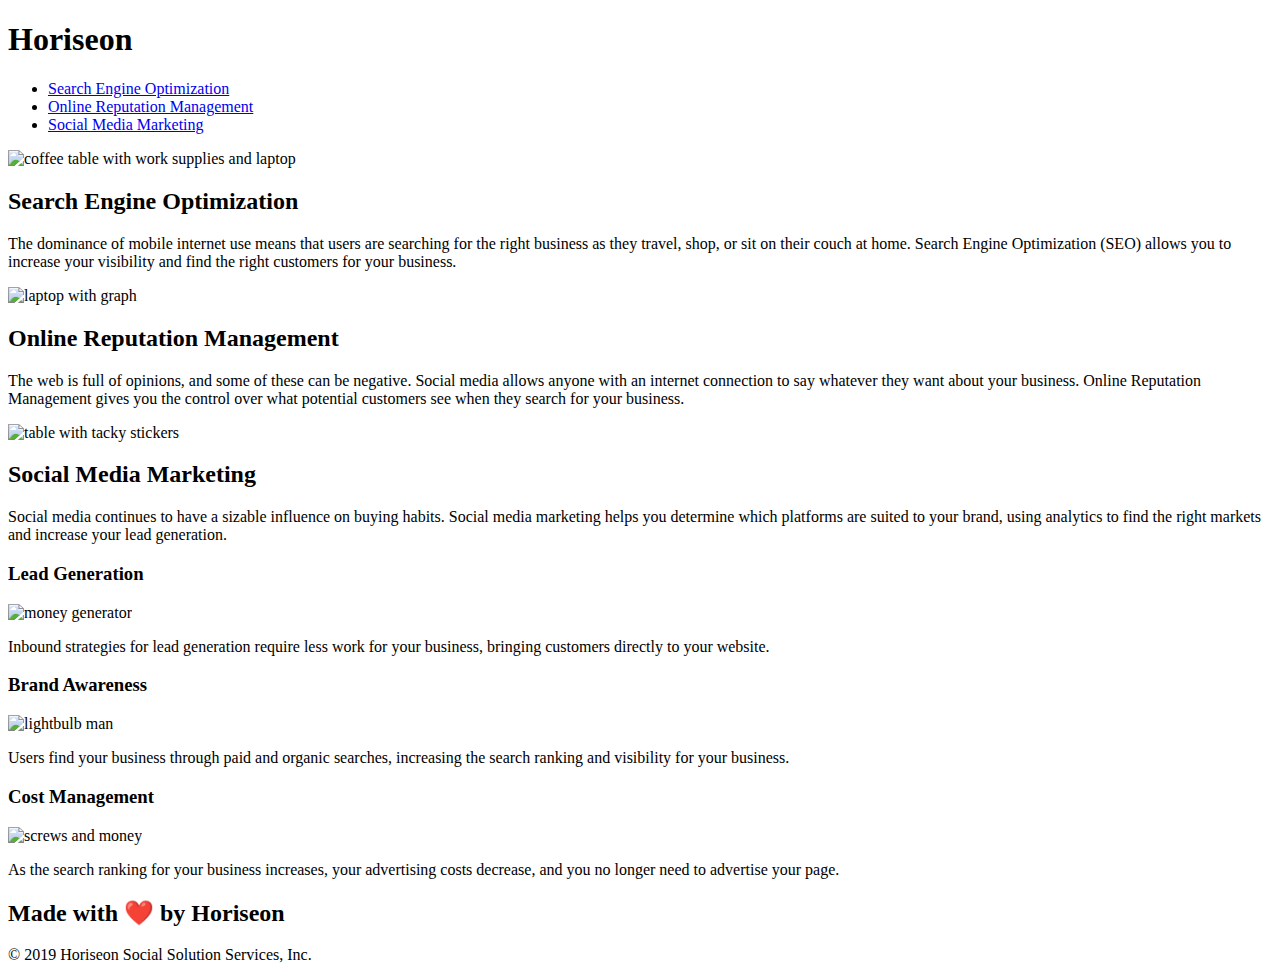
==== index.html @ 834a3fd5 "pulled index.html out of Develop folder" ====
<!DOCTYPE html>
<html lang="en-us">

<head>
    <meta charset="UTF-8" />
    <link rel="stylesheet" href="./assets/css/style.css">
    <title>website</title>
</head>

<body>
    <header class="header">
        <h1>Hori<span class="seo">seo</span>n</h1>
        <nav>
            <ul>
                <li>
                    <a href="#search-engine-optimization">Search Engine Optimization</a>
                </li>
                <li>
                    <a href="#online-reputation-management">Online Reputation Management</a>
                </li>
                <li>
                    <a href="#social-media-marketing">Social Media Marketing</a>
                </li>
            </ul>
        </nav>
    </header>
    <div class="hero"></div>
    <main class="content">
        <section class="search-engine-optimization">
            <img src="./assets/images/search-engine-optimization.jpg" alt="coffee table with work supplies and laptop"class="float-left" />
            <h2>Search Engine Optimization</h2>
            <p>
                The dominance of mobile internet use means that users are searching for the right business as they travel, shop, or sit on their couch at home. Search Engine Optimization (SEO) allows you to increase your visibility and find the right customers for your business.
            </p>
        </section>
        <section id="online-reputation-management" class="online-reputation-management">
            <img src="./assets/images/online-reputation-management.jpg" alt="laptop with graph" class="float-right" />
            <h2>Online Reputation Management</h2>
            <p>
                The web is full of opinions, and some of these can be negative. Social media allows anyone with an internet connection to say whatever they want about your business. Online Reputation Management gives you the control over what potential customers see when they search for your business.
            </p>
        </section>
        <section id="social-media-marketing" class="social-media-marketing">
            <img src="./assets/images/social-media-marketing.jpg" alt="table with tacky stickers" class="float-left" />
            <h2>Social Media Marketing</h2>
            <p>
                Social media continues to have a sizable influence on buying habits. Social media marketing helps you determine which platforms are suited to your brand, using analytics to find the right markets and increase your lead generation.
            </p>
        </section>
    </main>
    <aside class="benefits">
        <section class="benefit-lead">
            <h3>Lead Generation</h3>
            <img src="./assets/images/lead-generation.png" alt="money generator" />
            <p>
                Inbound strategies for lead generation require less work for your business, bringing customers directly to your website.
            </p>
        </section>
        <section class="benefit-brand">
            <h3>Brand Awareness</h3>
            <img src="./assets/images/brand-awareness.png" alt="lightbulb man"/>
            <p>
                Users find your business through paid and organic searches, increasing the search ranking and visibility for your business.
            </p>
        </section>
        <section class="benefit-cost">
            <h3>Cost Management</h3>
            <img src="./assets/images/cost-management.png" alt="screws and money" />
            <p>
                As the search ranking for your business increases, your advertising costs decrease, and you no longer need to advertise your page.
            </p>
        </section>
    </aside>
    <footer class="footer">
        <h2>Made with ❤️️ by Horiseon</h2>
        <p>
            &copy; 2019 Horiseon Social Solution Services, Inc.
        </p>
    </footer>
</body>

</html>
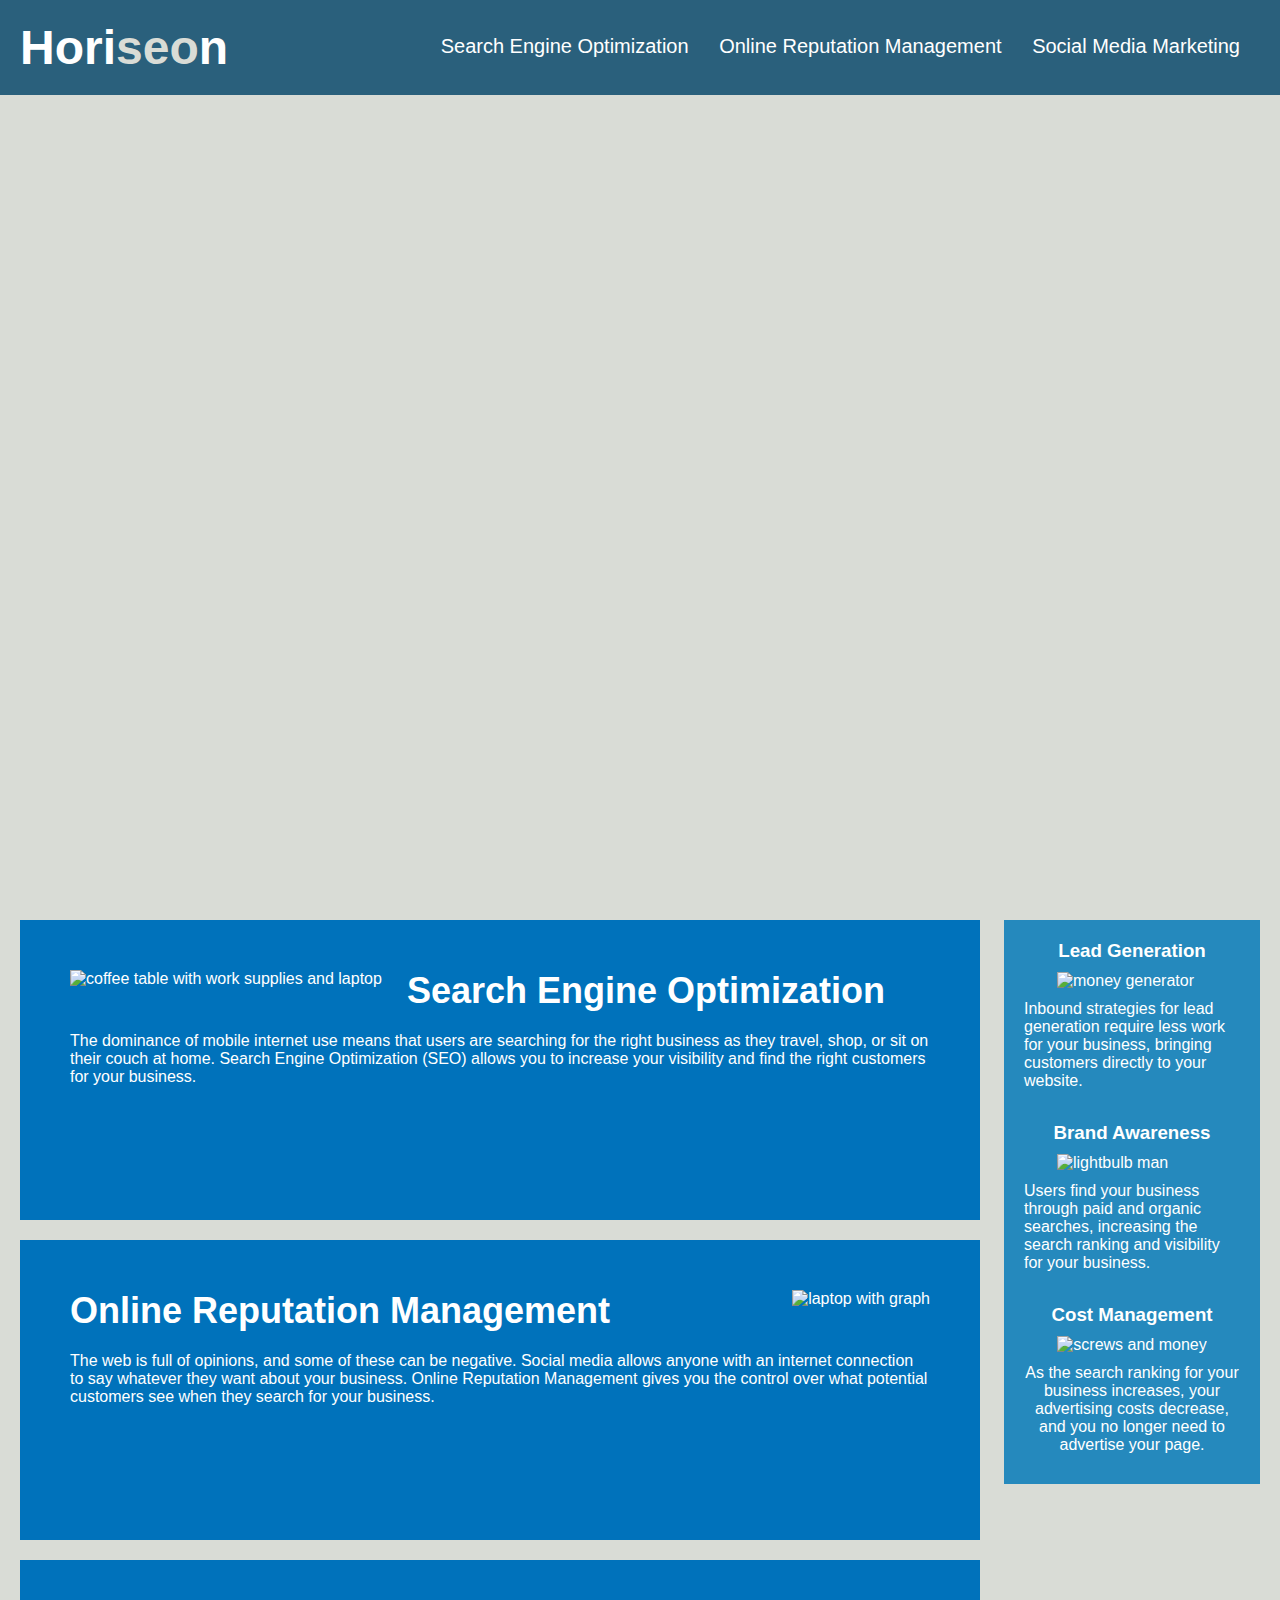
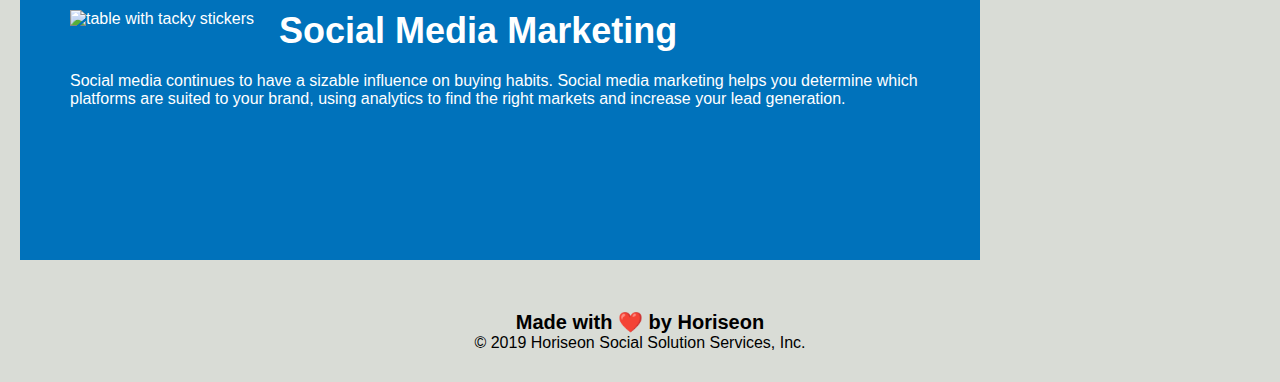
==== commit 7b09ef29: "change style.css link in html" ====
--- a/index.html
+++ b/index.html
@@ -3,7 +3,7 @@
 
 <head>
     <meta charset="UTF-8" />
-    <link rel="stylesheet" href="./assets/css/style.css">
+    <link rel="stylesheet" href="./Assets/css/style.css">
     <title>website</title>
 </head>
 
--- a/Assets/css/style.css
+++ b/Assets/css/style.css
@@ -0,0 +1,132 @@
+* {
+    box-sizing: border-box;
+    padding: 0;
+    margin: 0;
+}
+
+body {
+    background-color: #d9dcd6;
+}
+
+.header {
+    padding: 20px;
+    font-family: 'Trebuchet MS', 'Lucida Sans Unicode', 'Lucida Grande', 'Lucida Sans', Arial, sans-serif;
+    background-color: #2a607c;
+    color: #ffffff;
+}
+
+.header h1 {
+    display: inline-block;
+    font-size: 48px;
+}
+
+.header h1 .seo {
+    color: #d9dcd6;
+}
+
+.header nav {
+    padding-top: 15px;
+    margin-right: 20px;
+    float: right;
+    font-family: 'Gill Sans', 'Gill Sans MT', Calibri, 'Trebuchet MS', sans-serif;
+    font-size: 20px;
+}
+
+.header nav ul {
+    list-style-type: none;
+}
+
+.header nav ul li {
+    display: inline-block;
+    margin-left: 25px;
+}
+
+a {
+    color: #ffffff;
+    text-decoration: none;
+}
+
+p {
+    font-size: 16px;
+}
+
+.hero {
+    height: 800px;
+    width: 100%;
+    margin-bottom: 25px;
+    background-image: url("../images/digital-marketing-meeting.jpg");
+    background-size: cover;
+    background-position: center;
+}
+
+.float-left {
+    float: left;
+    margin-right: 25px;
+}
+
+.float-right {
+    float: right;
+    margin-left: 25px;
+}
+
+.content {
+    width: 75%;
+    display: inline-block;
+    margin-left: 20px;
+}
+
+.benefits {
+    margin-right: 20px;
+    padding: 20px;
+    clear: both;
+    float: right;
+    width: 20%;
+    height: 100%;
+    font-family: 'Gill Sans', 'Gill Sans MT', Calibri, 'Trebuchet MS', sans-serif;
+    background-color: #2589bd;
+}
+
+.benefit-lead, .benefit-brand, .benefit-cost {
+    margin-bottom: 32px;
+    color: #ffffff;
+}
+
+.benefit-lead h3, .benefit-brand h3, .benefit-cost {
+    margin-bottom: 10px;
+    text-align: center;
+}
+
+.benefit-lead img, .benefit-brand img, .benefit-cost img {
+    display: block;
+    margin: 10px auto;
+    max-width: 150px;
+}
+
+.online-reputation-management, .social-media-marketing, .search-engine-optimization {
+    margin-bottom: 20px;
+    padding: 50px;
+    height: 300px;
+    font-family: 'Gill Sans', 'Gill Sans MT', Calibri, 'Trebuchet MS', sans-serif;
+    background-color: #0072bb;
+    color: #ffffff;
+}
+
+.search-engine-optimization img, .online-reputation-management img, .social-media-marketing img {
+    max-height: 200px;
+}
+
+.search-engine-optimization h2, .online-reputation-management h2, .social-media-marketing h2 {
+    margin-bottom: 20px;
+    font-size: 36px;
+
+}
+.footer {
+    padding: 30px;
+    clear: both;
+    font-family: 'Trebuchet MS', 'Lucida Sans Unicode', 'Lucida Grande', 'Lucida Sans', Arial, sans-serif;
+    text-align: center;
+}
+
+.footer h2 {
+    font-size: 20px;
+}
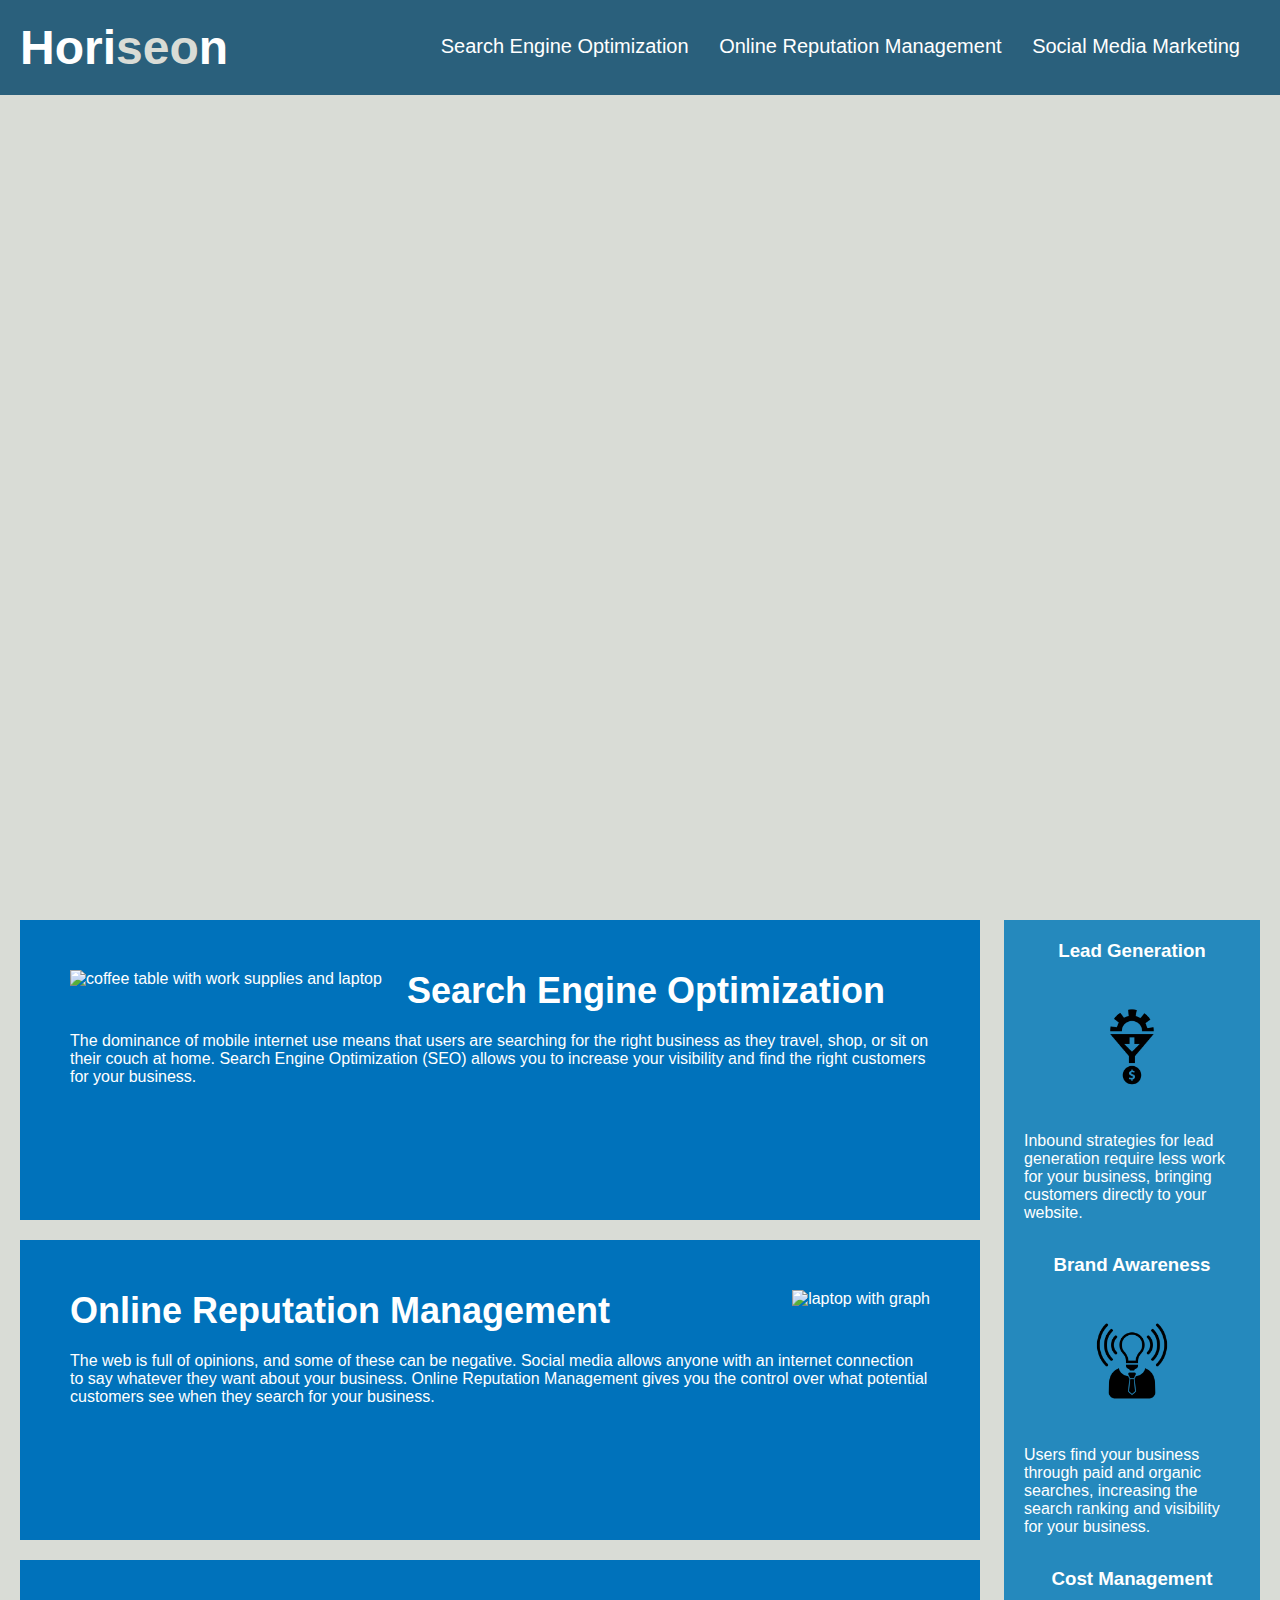
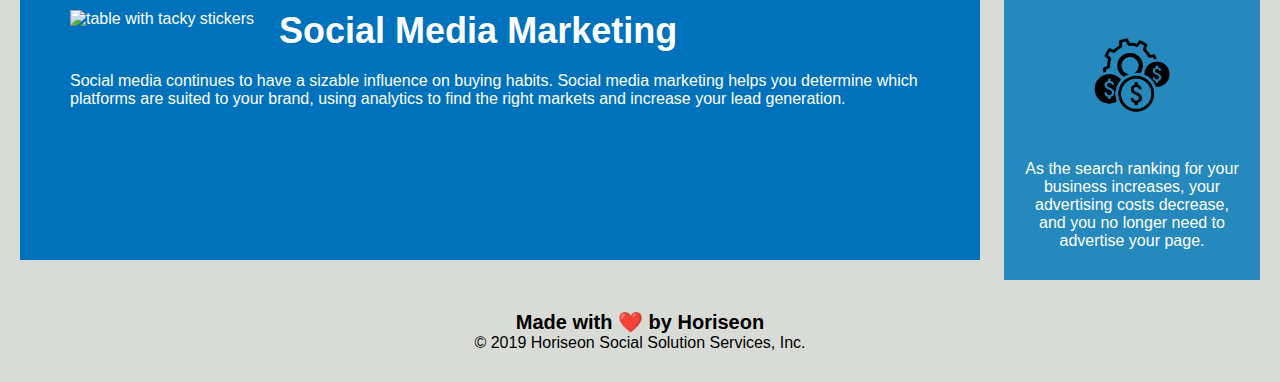
==== commit d3ca342f: "update links in index.html" ====
--- a/index.html
+++ b/index.html
@@ -13,13 +13,13 @@
         <nav>
             <ul>
                 <li>
-                    <a href="#search-engine-optimization">Search Engine Optimization</a>
+                    <a href="./Assets/images/search-engine-optimization.jpg">Search Engine Optimization</a>
                 </li>
                 <li>
-                    <a href="#online-reputation-management">Online Reputation Management</a>
+                    <a href="./Assets/images/online-reputation-management.jpg">Online Reputation Management</a>
                 </li>
                 <li>
-                    <a href="#social-media-marketing">Social Media Marketing</a>
+                    <a href="./Assets/images/social-media-marketing.jpg">Social Media Marketing</a>
                 </li>
             </ul>
         </nav>
@@ -27,21 +27,21 @@
     <div class="hero"></div>
     <main class="content">
         <section class="search-engine-optimization">
-            <img src="./assets/images/search-engine-optimization.jpg" alt="coffee table with work supplies and laptop"class="float-left" />
+            <img src="./Assets/images/search-engine-optimization.jpg" alt="coffee table with work supplies and laptop"class="float-left" />
             <h2>Search Engine Optimization</h2>
             <p>
                 The dominance of mobile internet use means that users are searching for the right business as they travel, shop, or sit on their couch at home. Search Engine Optimization (SEO) allows you to increase your visibility and find the right customers for your business.
             </p>
         </section>
         <section id="online-reputation-management" class="online-reputation-management">
-            <img src="./assets/images/online-reputation-management.jpg" alt="laptop with graph" class="float-right" />
+            <img src="./Assets/images/online-reputation-management.jpg" alt="laptop with graph" class="float-right" />
             <h2>Online Reputation Management</h2>
             <p>
                 The web is full of opinions, and some of these can be negative. Social media allows anyone with an internet connection to say whatever they want about your business. Online Reputation Management gives you the control over what potential customers see when they search for your business.
             </p>
         </section>
         <section id="social-media-marketing" class="social-media-marketing">
-            <img src="./assets/images/social-media-marketing.jpg" alt="table with tacky stickers" class="float-left" />
+            <img src="./Assets/images/social-media-marketing.jpg" alt="table with tacky stickers" class="float-left" />
             <h2>Social Media Marketing</h2>
             <p>
                 Social media continues to have a sizable influence on buying habits. Social media marketing helps you determine which platforms are suited to your brand, using analytics to find the right markets and increase your lead generation.
@@ -51,21 +51,21 @@
     <aside class="benefits">
         <section class="benefit-lead">
             <h3>Lead Generation</h3>
-            <img src="./assets/images/lead-generation.png" alt="money generator" />
+            <img src="./Assets/images/lead-generation.png" alt="money generator" />
             <p>
                 Inbound strategies for lead generation require less work for your business, bringing customers directly to your website.
             </p>
         </section>
         <section class="benefit-brand">
             <h3>Brand Awareness</h3>
-            <img src="./assets/images/brand-awareness.png" alt="lightbulb man"/>
+            <img src="./Assets/images/brand-awareness.png" alt="lightbulb man"/>
             <p>
                 Users find your business through paid and organic searches, increasing the search ranking and visibility for your business.
             </p>
         </section>
         <section class="benefit-cost">
             <h3>Cost Management</h3>
-            <img src="./assets/images/cost-management.png" alt="screws and money" />
+            <img src="./Assets/images/cost-management.png" alt="screws and money" />
             <p>
                 As the search ranking for your business increases, your advertising costs decrease, and you no longer need to advertise your page.
             </p>
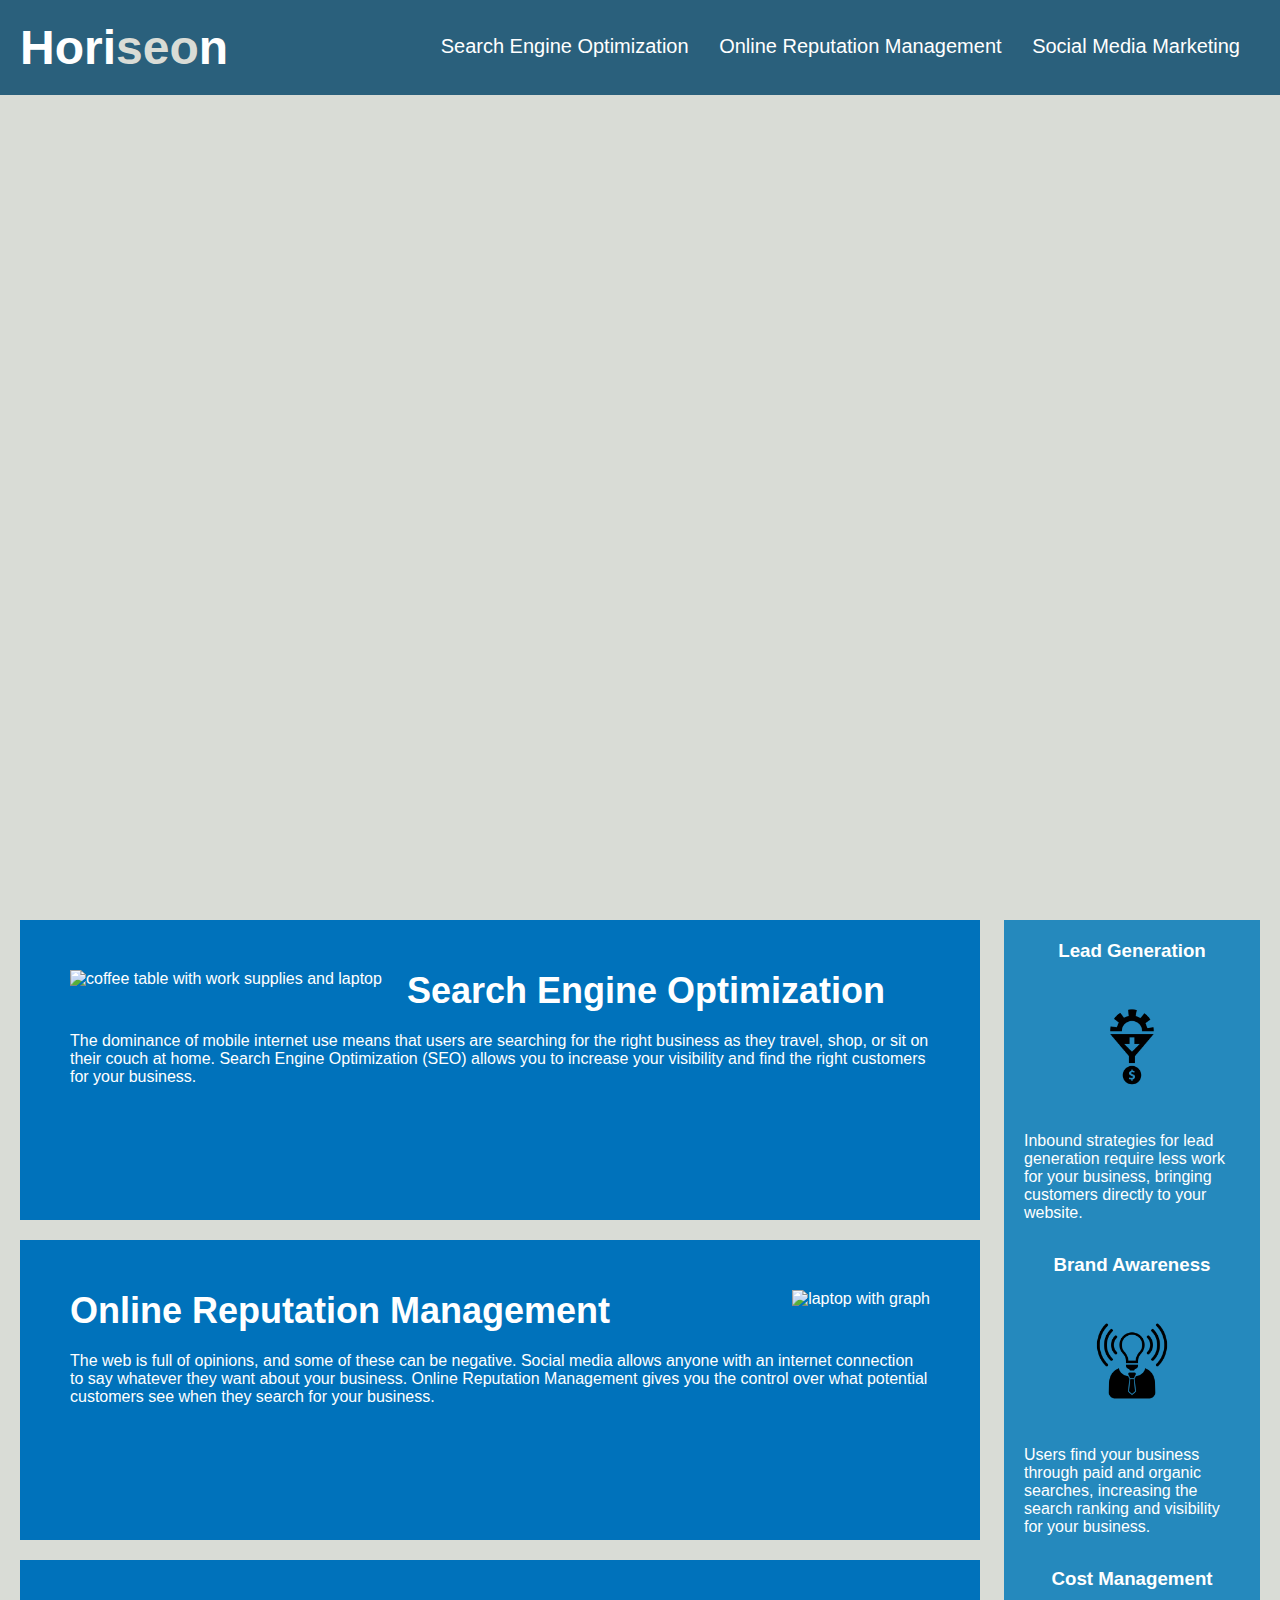
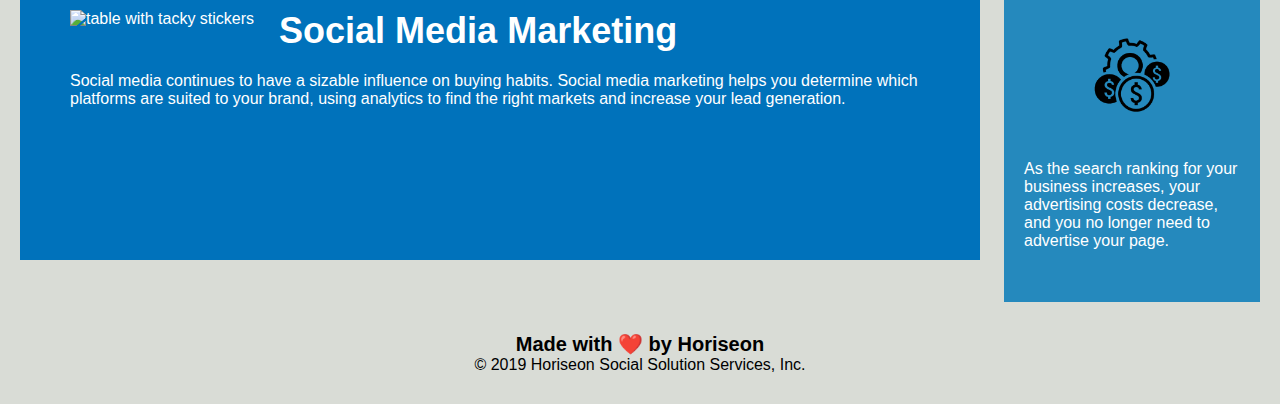
==== commit 247f860b: "button functionality rework" ====
--- a/index.html
+++ b/index.html
@@ -4,7 +4,7 @@
 <head>
     <meta charset="UTF-8" />
     <link rel="stylesheet" href="./Assets/css/style.css">
-    <title>website</title>
+    <title>Horiseon</title>
 </head>
 
 <body>
@@ -13,20 +13,20 @@
         <nav>
             <ul>
                 <li>
-                    <a href="./Assets/images/search-engine-optimization.jpg">Search Engine Optimization</a>
+                    <a href="#search-engine-optimization">Search Engine Optimization</a>
                 </li>
                 <li>
-                    <a href="./Assets/images/online-reputation-management.jpg">Online Reputation Management</a>
+                    <a href="#online-reputation-management">Online Reputation Management</a>
                 </li>
                 <li>
-                    <a href="./Assets/images/social-media-marketing.jpg">Social Media Marketing</a>
+                    <a href="#social-media-marketing">Social Media Marketing</a>
                 </li>
             </ul>
         </nav>
     </header>
     <div class="hero"></div>
     <main class="content">
-        <section class="search-engine-optimization">
+        <section id="search-engine-optimization" class="search-engine-optimization">
             <img src="./Assets/images/search-engine-optimization.jpg" alt="coffee table with work supplies and laptop"class="float-left" />
             <h2>Search Engine Optimization</h2>
             <p>
@@ -49,21 +49,21 @@
         </section>
     </main>
     <aside class="benefits">
-        <section class="benefit-lead">
+        <section class="benefit-lead benefit-item">
             <h3>Lead Generation</h3>
             <img src="./Assets/images/lead-generation.png" alt="money generator" />
             <p>
                 Inbound strategies for lead generation require less work for your business, bringing customers directly to your website.
             </p>
         </section>
-        <section class="benefit-brand">
+        <section class="benefit-brand benefit-item">
             <h3>Brand Awareness</h3>
             <img src="./Assets/images/brand-awareness.png" alt="lightbulb man"/>
             <p>
                 Users find your business through paid and organic searches, increasing the search ranking and visibility for your business.
             </p>
         </section>
-        <section class="benefit-cost">
+        <section class="benefit-cost benefit-item">
             <h3>Cost Management</h3>
             <img src="./Assets/images/cost-management.png" alt="screws and money" />
             <p>
--- a/Assets/css/style.css
+++ b/Assets/css/style.css
@@ -86,17 +86,17 @@
     background-color: #2589bd;
 }
 
-.benefit-lead, .benefit-brand, .benefit-cost {
+.benefit-item {
     margin-bottom: 32px;
     color: #ffffff;
 }
 
-.benefit-lead h3, .benefit-brand h3, .benefit-cost {
+.benefit-item h3 {
     margin-bottom: 10px;
     text-align: center;
 }
 
-.benefit-lead img, .benefit-brand img, .benefit-cost img {
+.benefit-item img {
     display: block;
     margin: 10px auto;
     max-width: 150px;
